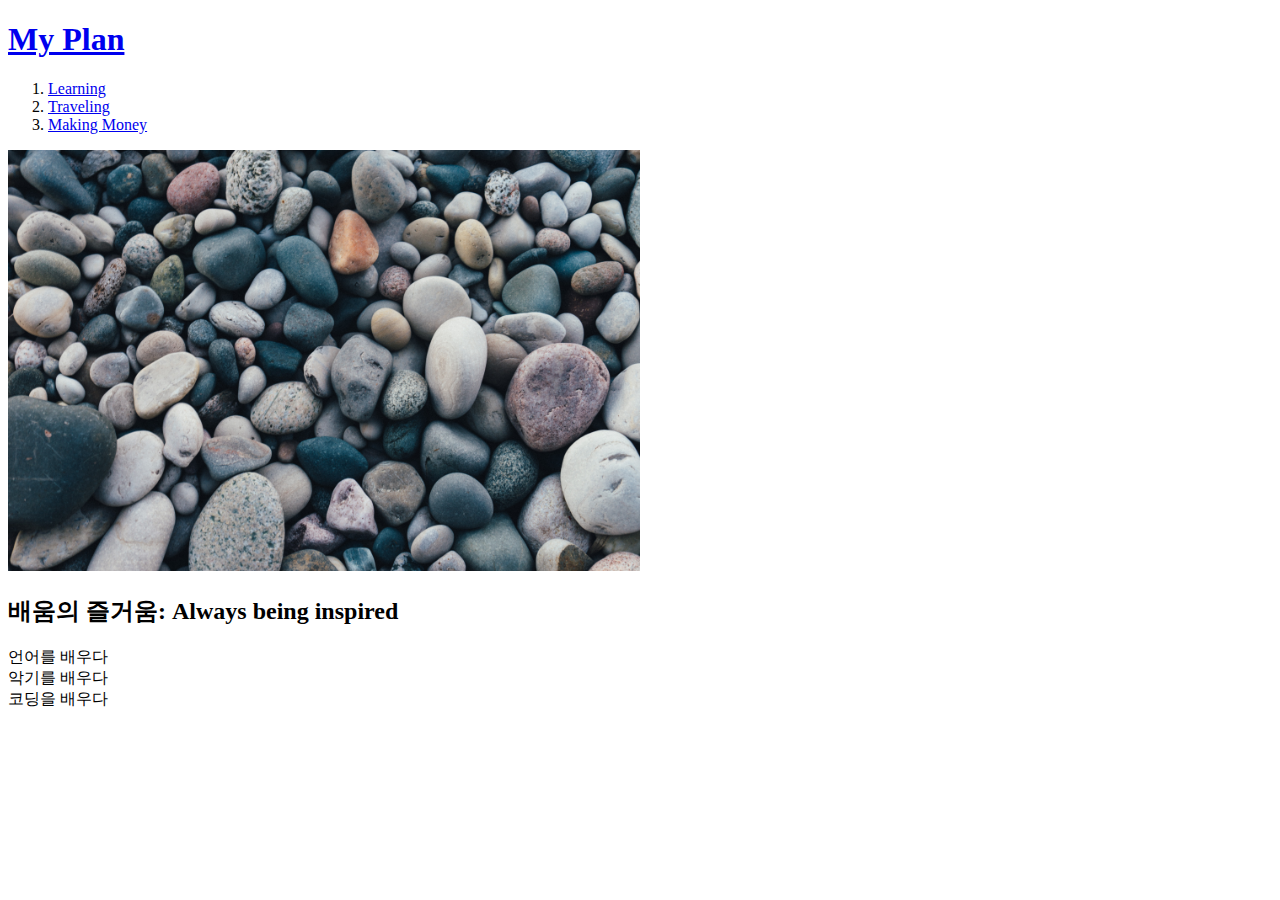
==== 1.html @ 6f4f521b "verskl" ====
<!doctype html>
<html>
<head>
  <title>YK-Learning</title>
  <meta charset="utf-8">
</head>
<body>
  <h1><a href="index.html">My Plan</a></h1>
  <ol>
    <li><a href="1.html">Learning</a></li>
    <li><a href="2.html">Traveling</a></li>
    <li><a href="3.html">Making Money</a></li>
  </ol>

  <img src="1.jpg" width="50%">
  <h2>배움의 즐거움: Always being inspired</h2>
  <p>언어를 배우다<br>악기를 배우다<br>코딩을 배우다</p>
</body>
</html>
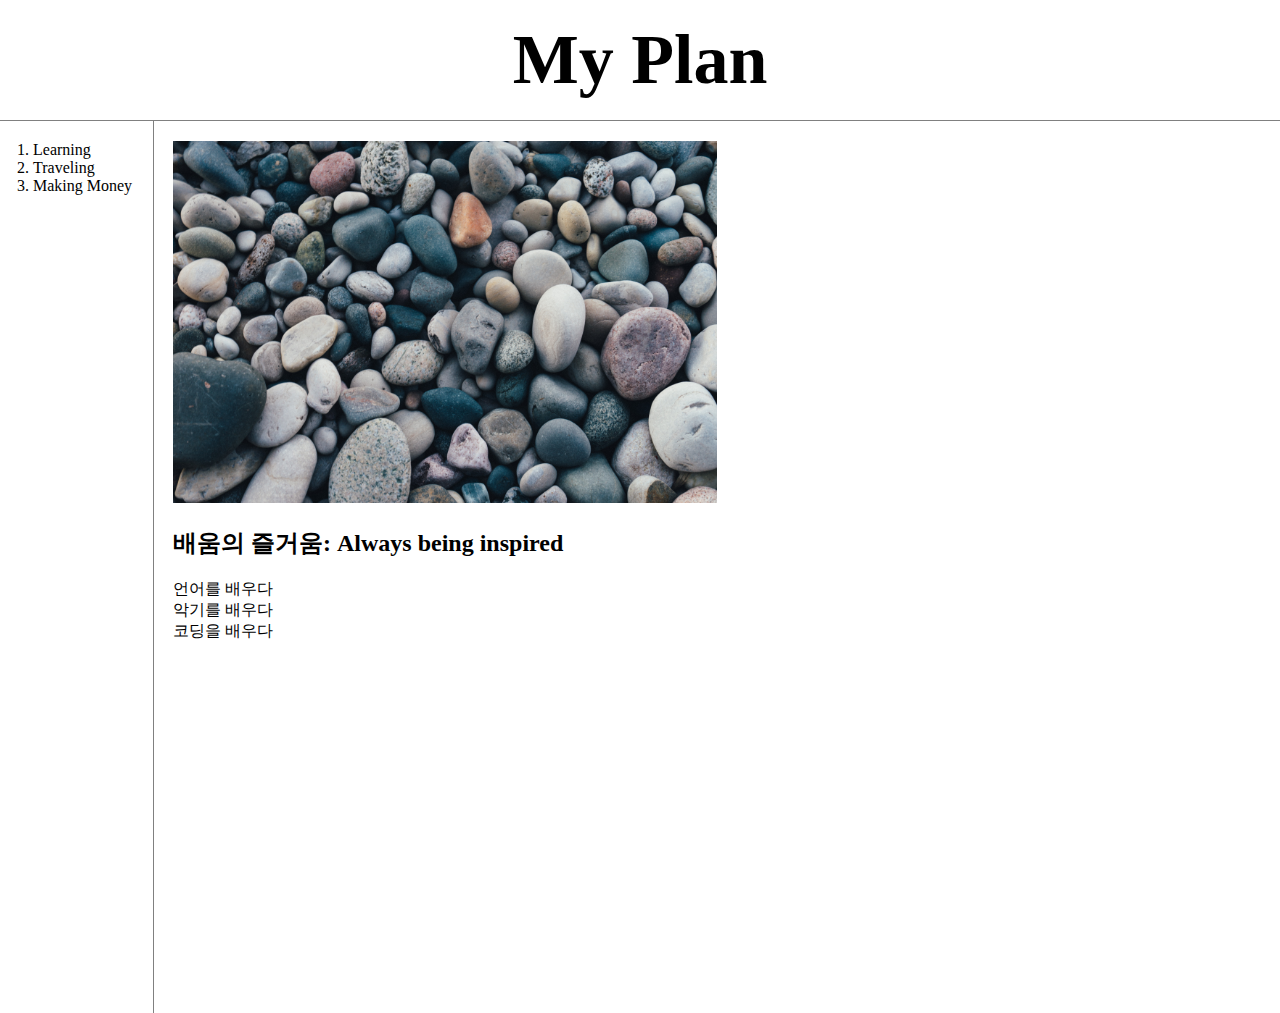
==== commit 4a9988f2: "CSS course finish 5/13" ====
--- a/1.html
+++ b/1.html
@@ -3,17 +3,26 @@
 <head>
   <title>YK-Learning</title>
   <meta charset="utf-8">
+  <link rel="stylesheet" href="style.css">
 </head>
 <body>
   <h1><a href="index.html">My Plan</a></h1>
-  <ol>
-    <li><a href="1.html">Learning</a></li>
-    <li><a href="2.html">Traveling</a></li>
-    <li><a href="3.html">Making Money</a></li>
-  </ol>
-
-  <img src="1.jpg" width="50%">
-  <h2>배움의 즐거움: Always being inspired</h2>
-  <p>언어를 배우다<br>악기를 배우다<br>코딩을 배우다</p>
+  <div id="grid">
+    <ol>
+      <li><a href="1.html" class="saw" id="active">Learning</a></li>
+      <li><a href="2.html" class="saw">Traveling</a></li>
+      <li><a href="3.html">Making Money</a></li>
+    </ol>
+    <div id="article">
+      <img src="1.jpg" width="50%">
+      <h2>배움의 즐거움: Always being inspired</h2>
+      <p>
+      언어를 배우다<br>악기를 배우다<br>코딩을 배우다<br>
+      </p>
+      <p>
+      <iframe width="560" height="315" src="https://www.youtube.com/embed/8Fp-9HZuemw" title="YouTube video player" frameborder="0" allow="accelerometer; autoplay; clipboard-write; encrypted-media; gyroscope; picture-in-picture" allowfullscreen></iframe>
+      </p>
+    </div>
+  </div>
 </body>
 </html>
--- a/style.css
+++ b/style.css
@@ -0,0 +1,39 @@
+body{
+  margin:0;
+}
+a {
+  color:black;
+  text-decoration: none;
+}
+h1 {
+  font-size:70px;
+  text-align: center;
+  border-bottom:1px solid gray;
+  margin:0;
+  padding:20px;
+}
+#grid ol{
+  border-right:1px solid gray;
+  width:100px;
+  margin:0;
+  padding:20px;
+  padding-left:33px;
+}
+#grid{
+  display:grid;
+  grid-template-columns: 153px 1fr;
+}
+#grid #article{
+  padding:20px;
+}
+@media(max-width:600px){
+  #grid{
+    display: block;
+  }
+  #grid ol{
+    border-right:none;
+  }
+  h1 {
+    border-bottom:none;
+  }
+}
